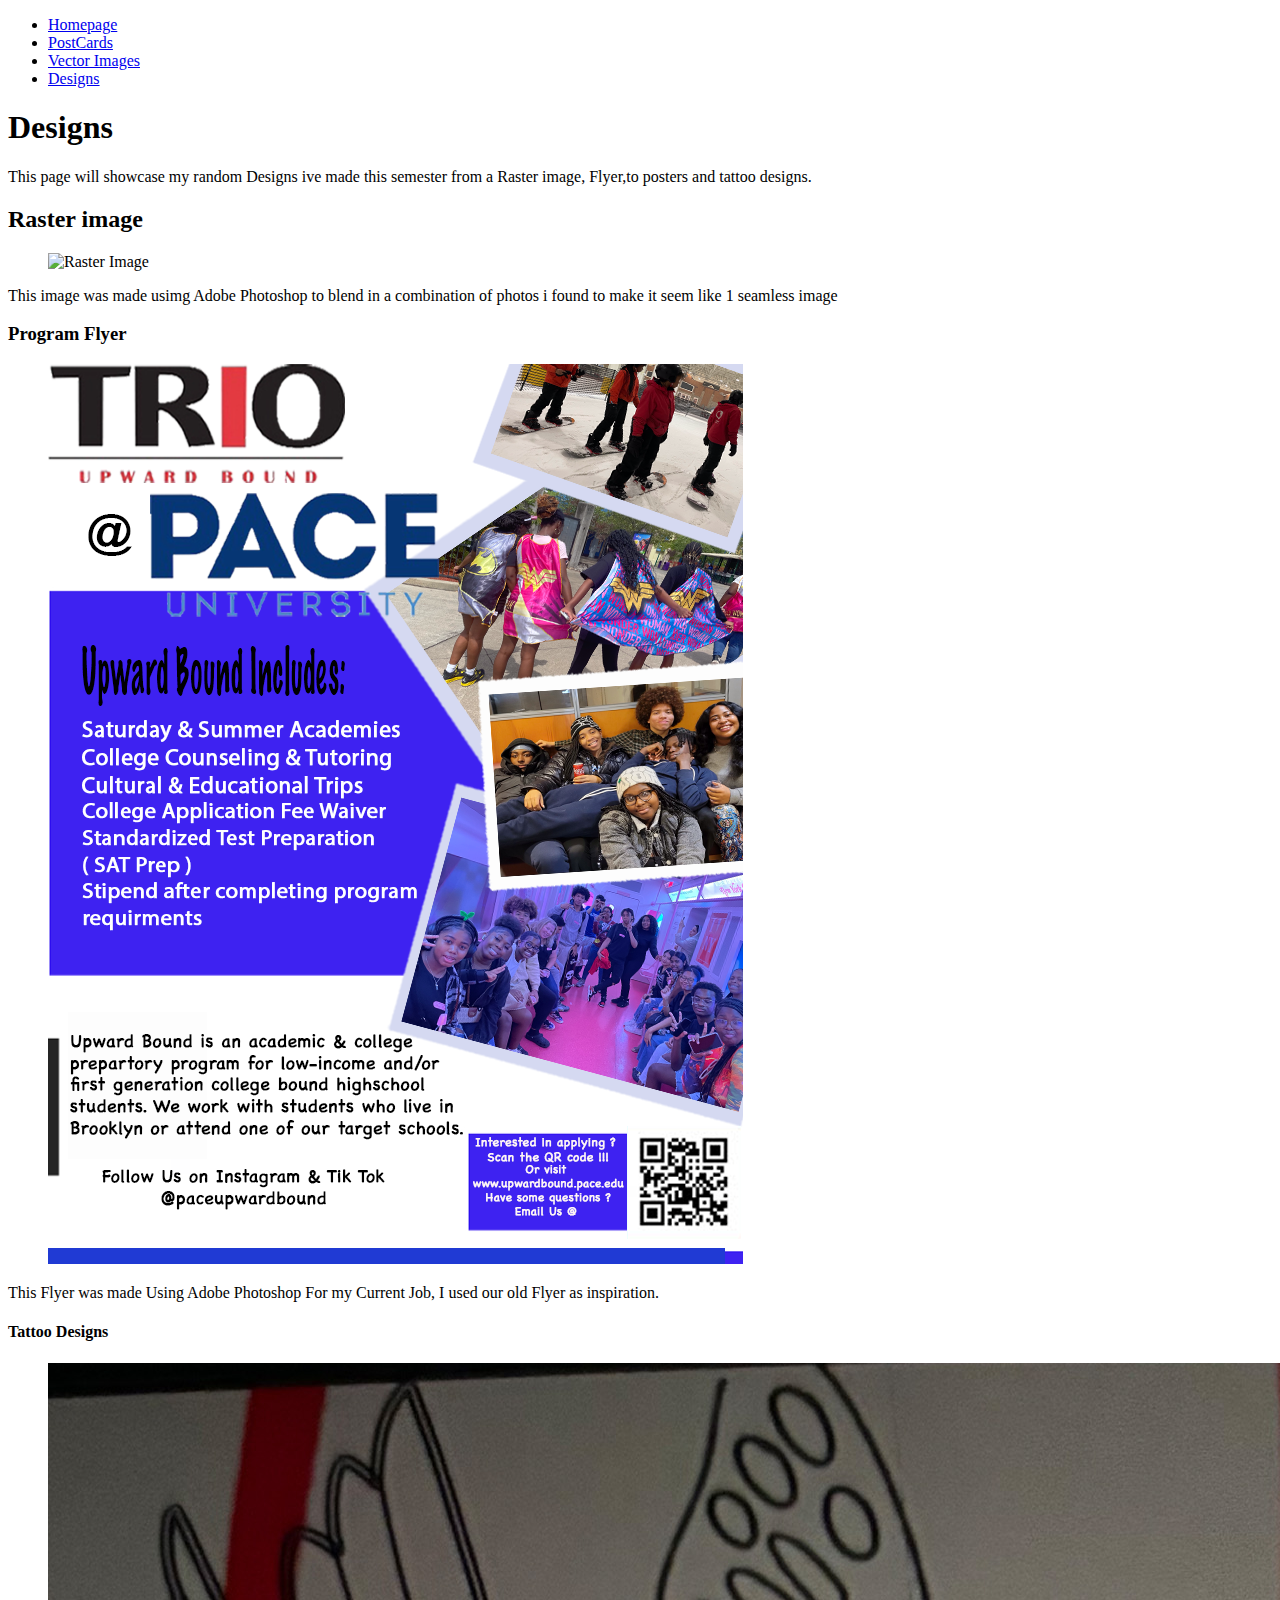
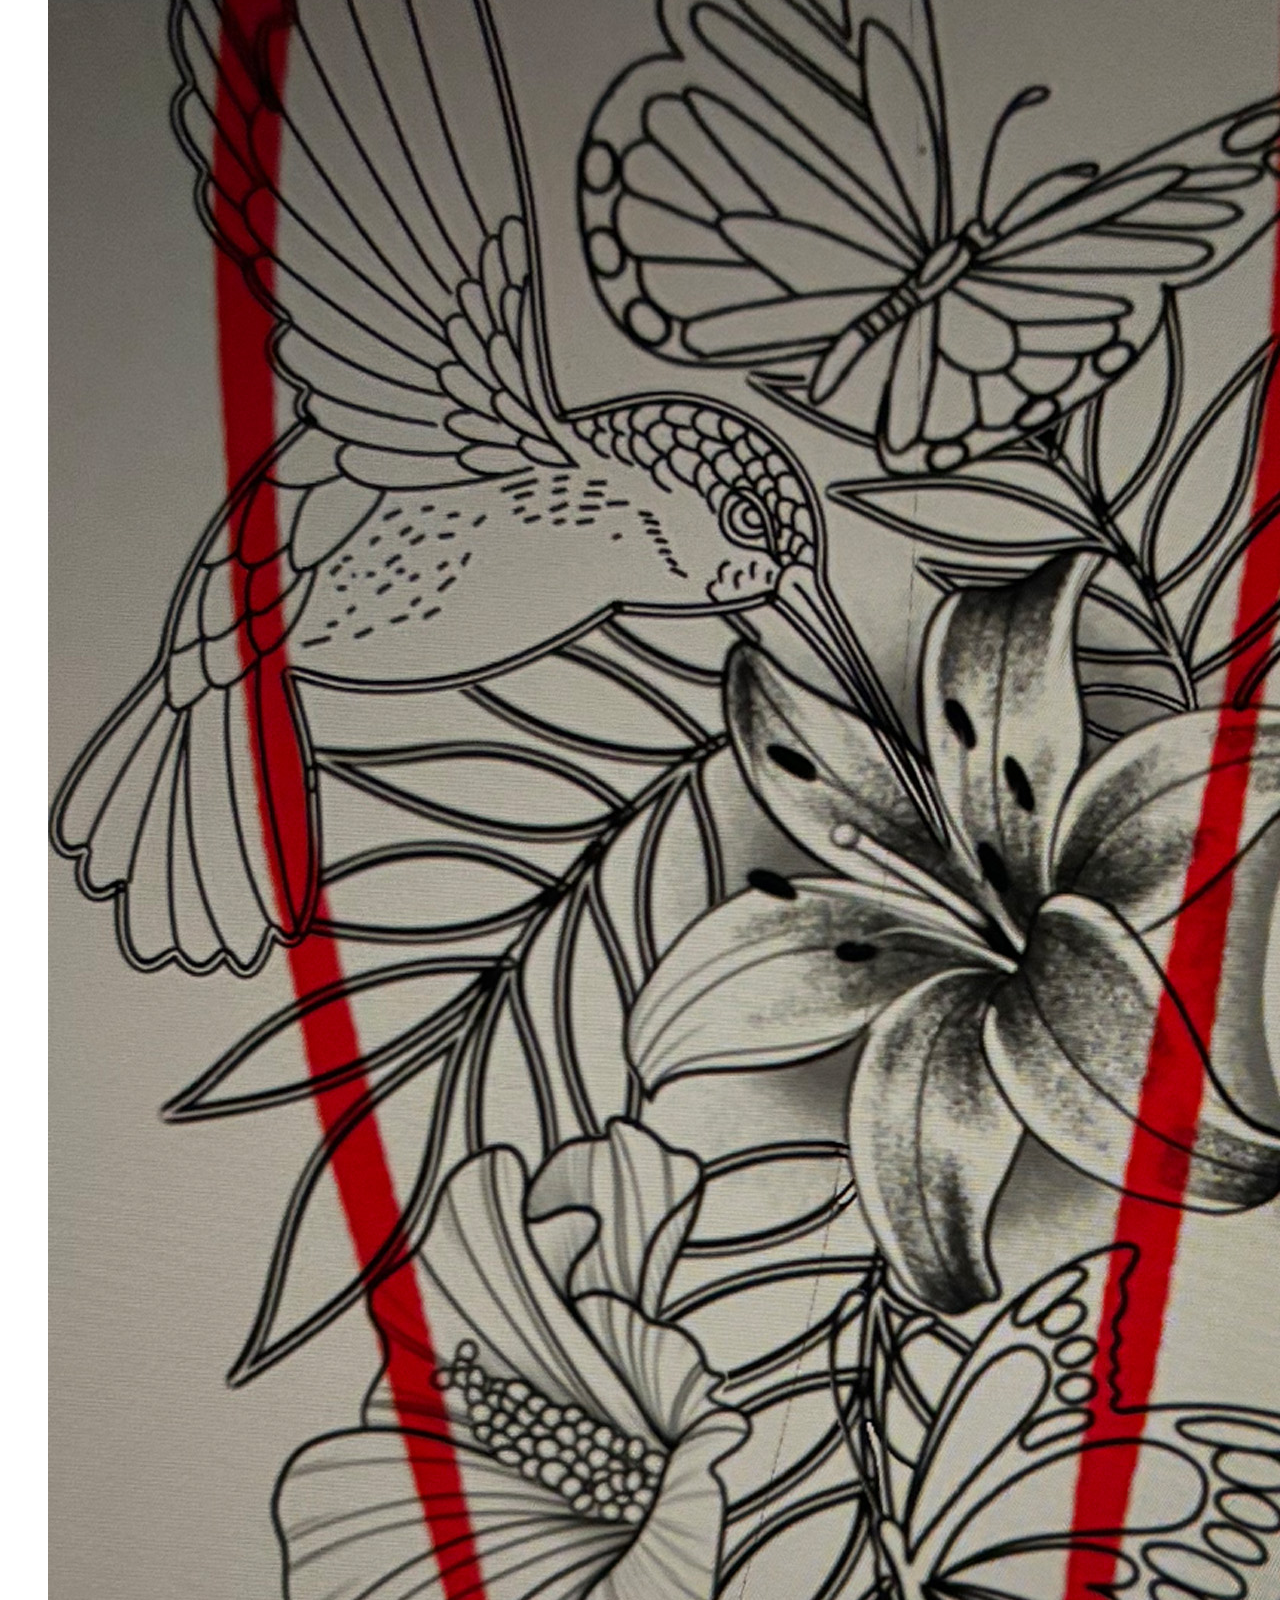
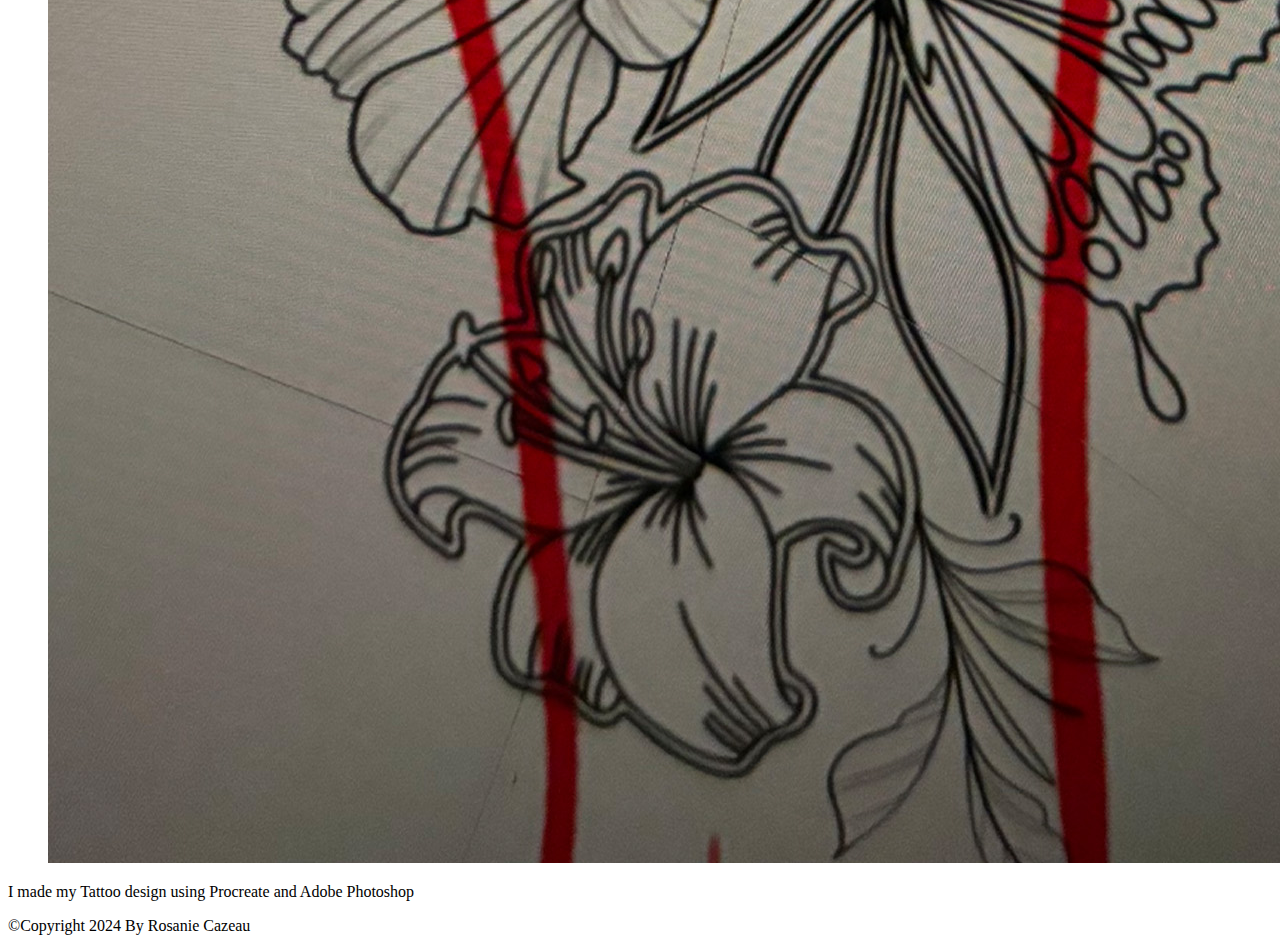
==== Designs.html @ 3b3b7008 "images added" ====
<!DOCTYPE html>
<html lang="en">
<head>
    <meta charset="UTF-8">
    <meta name="viewport" content="width=device-width, initial-scale=1.0">
    <link rel="stylesheet" href="style.css">
    <title>Designs</title>
   
</head>
<body>
    
    <header>
        
        <nav>
            <ul>
                <li><a href="index.html">Homepage</a></li>
                <li><a href="PostCards.html">PostCards</a></li>
                <li><a href="VectorImg.html">Vector Images</a></li>
                <li><a href="Designs.html">Designs</a></li>
                
            </ul>
        </nav>
        <h1>Designs</h1>
    </header>
    <p>This page will showcase my random Designs ive made this semester from a Raster image, Flyer,to posters and tattoo designs.  </p>
    <main>
        <h2>Raster image</h2>
        <figure >
        <img src="images/raster image .png" alt="Raster Image">
    </figure>
    <p>This image was made usimg Adobe Photoshop to blend in a combination of photos i found to make it seem like 1 seamless image</p>


    

        <h3>Program Flyer</h3>
        <figure >
        <img src="images/trio flyer.png" alt="Flyer">
    </figure>
    <p>This Flyer was made Using Adobe Photoshop For my Current Job, I used our old Flyer as inspiration.</p>
<h4>Tattoo Designs</h4>
    <figure >
        <img src="images/Tattoo design.jpg" alt="tattoo designs">
       
    </figure>
<p>I made my Tattoo design using Procreate and Adobe Photoshop </p>

       
    </main>
    <footer>
        <p>&copy;Copyright 2024 By Rosanie Cazeau</p>
    </footer>
   
</body>
</html>
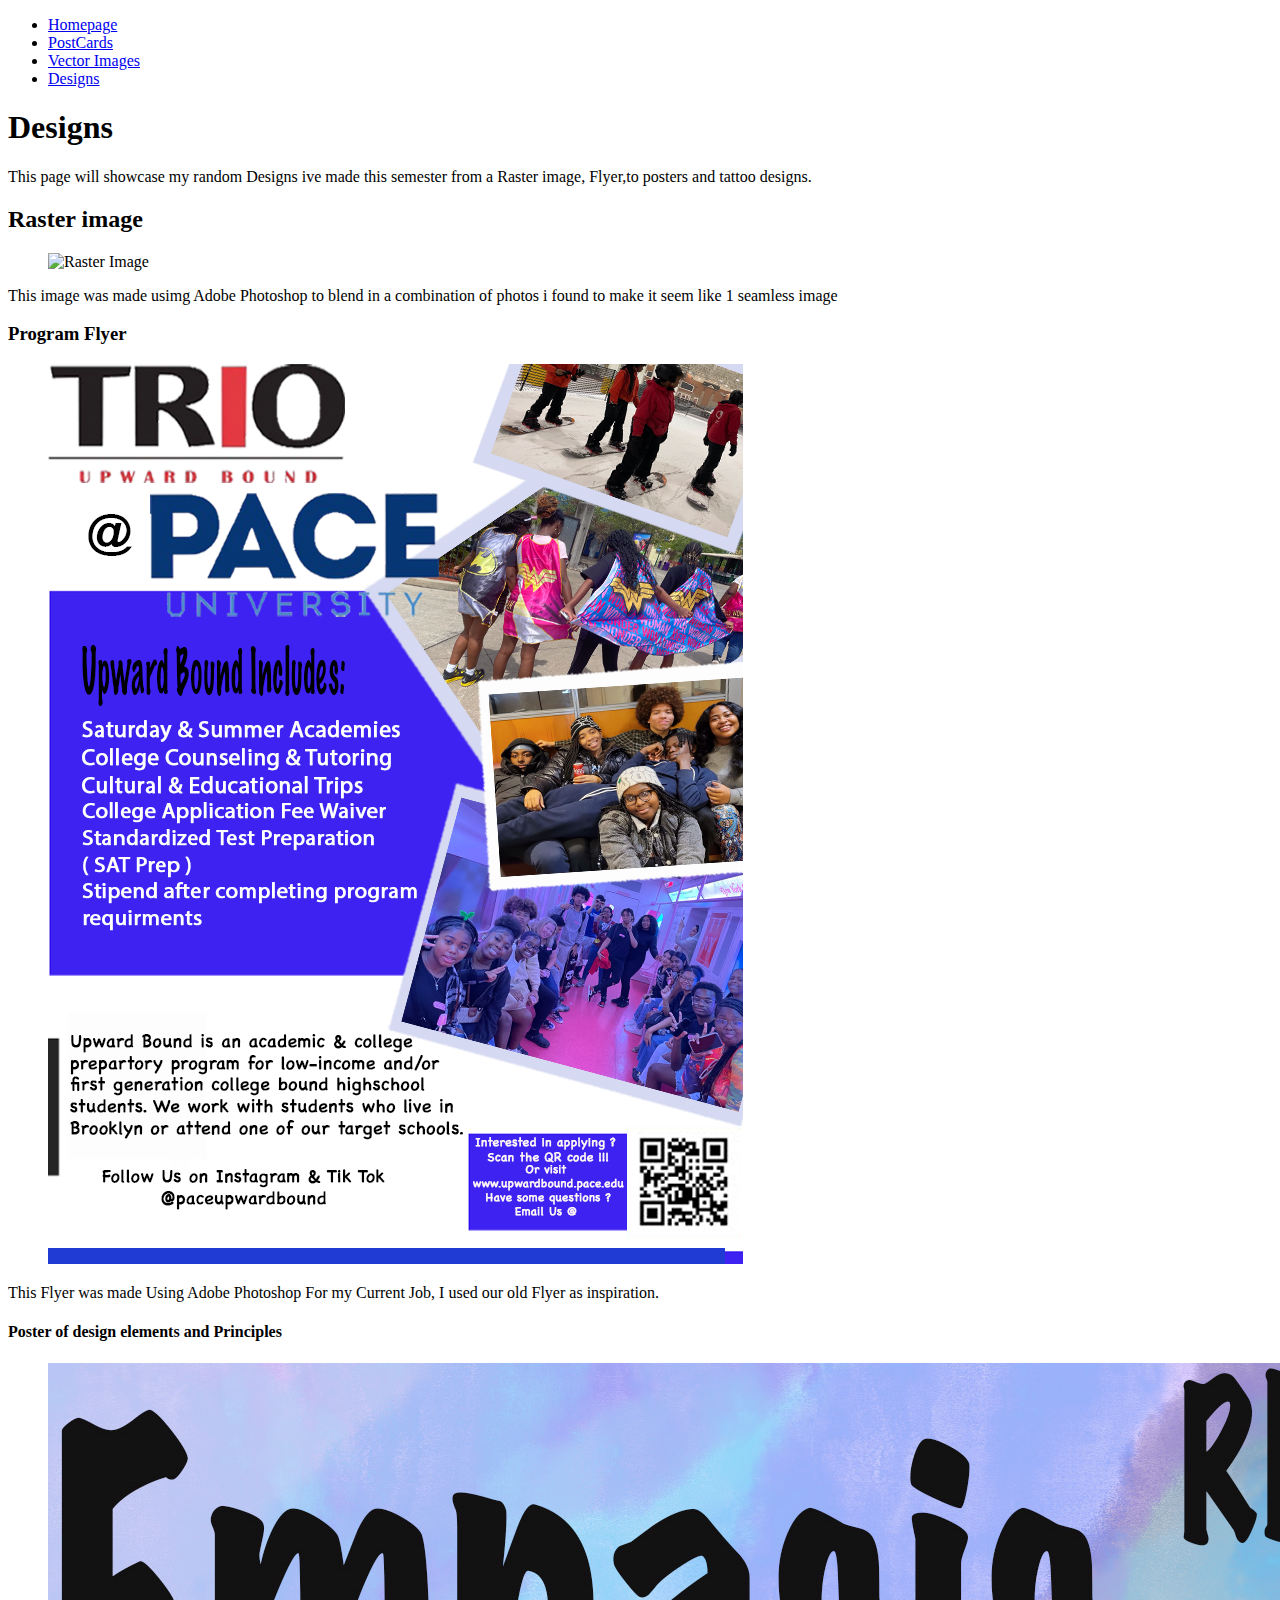
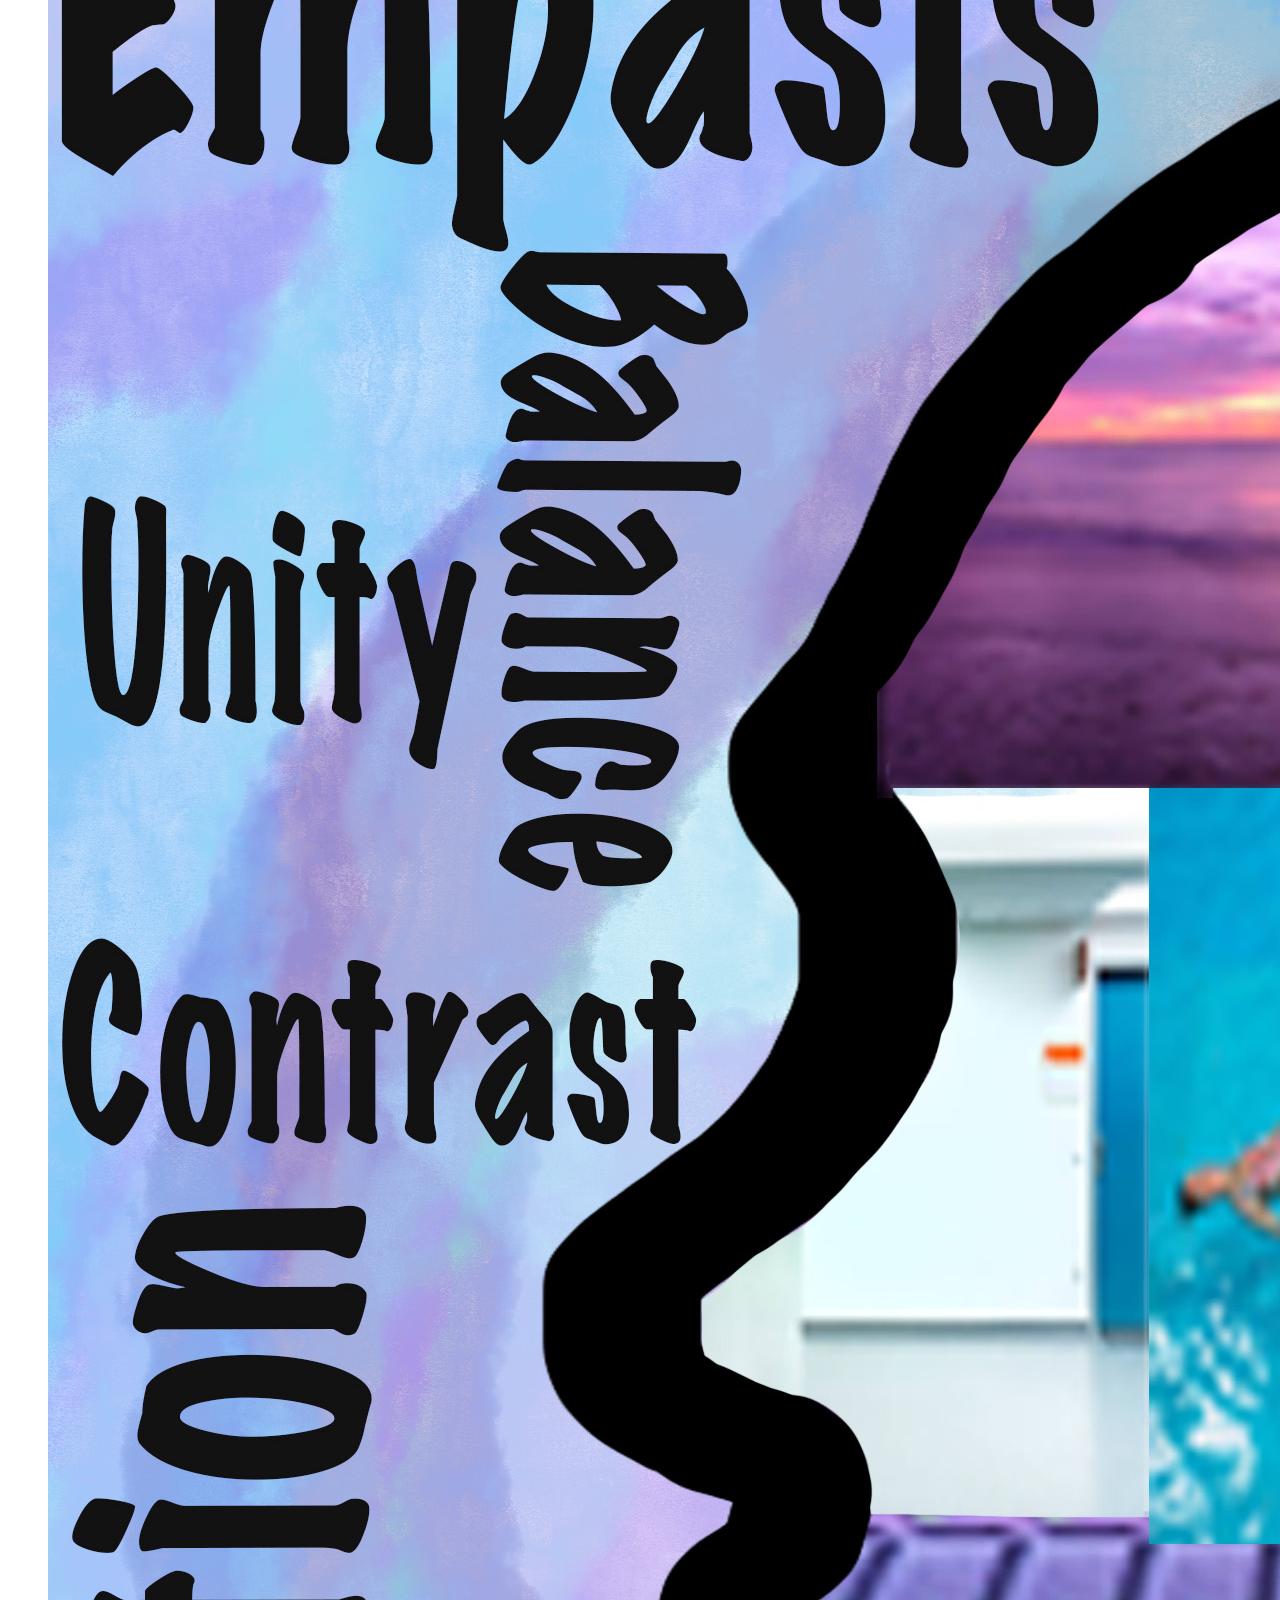
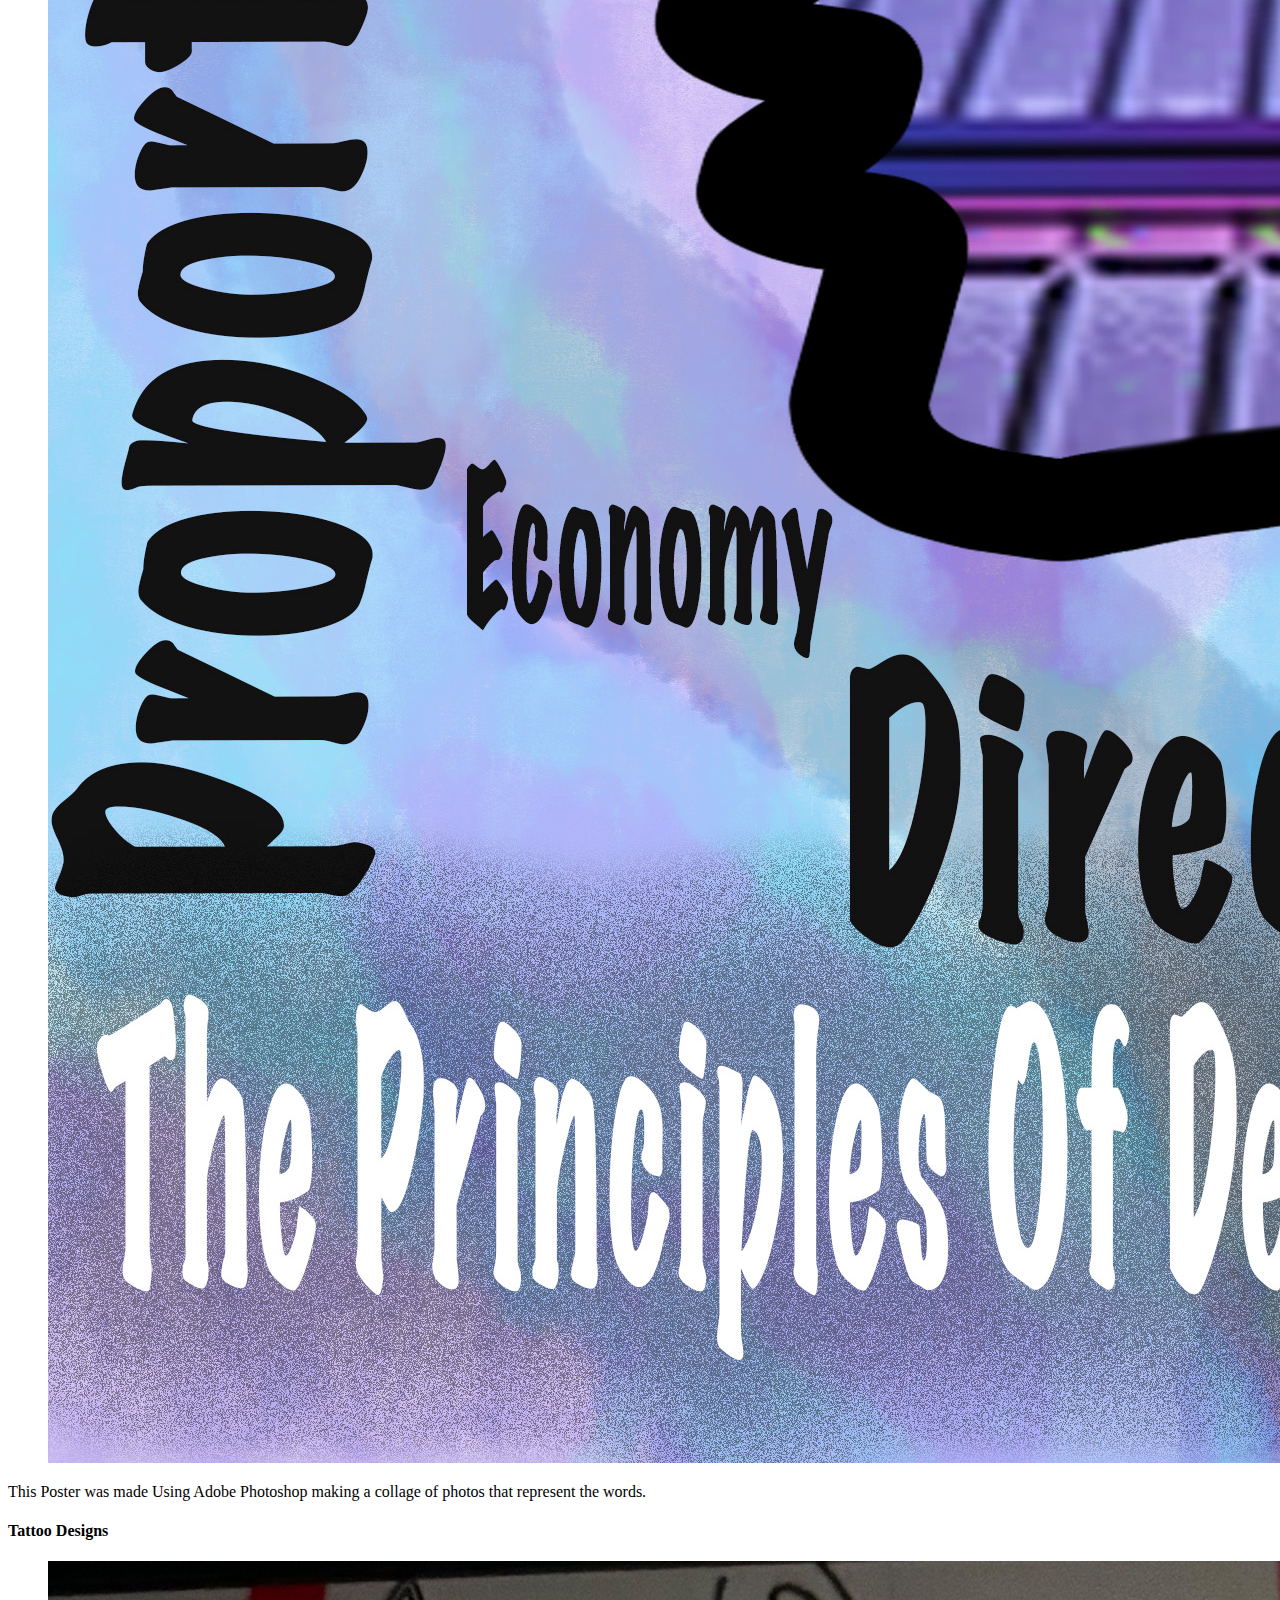
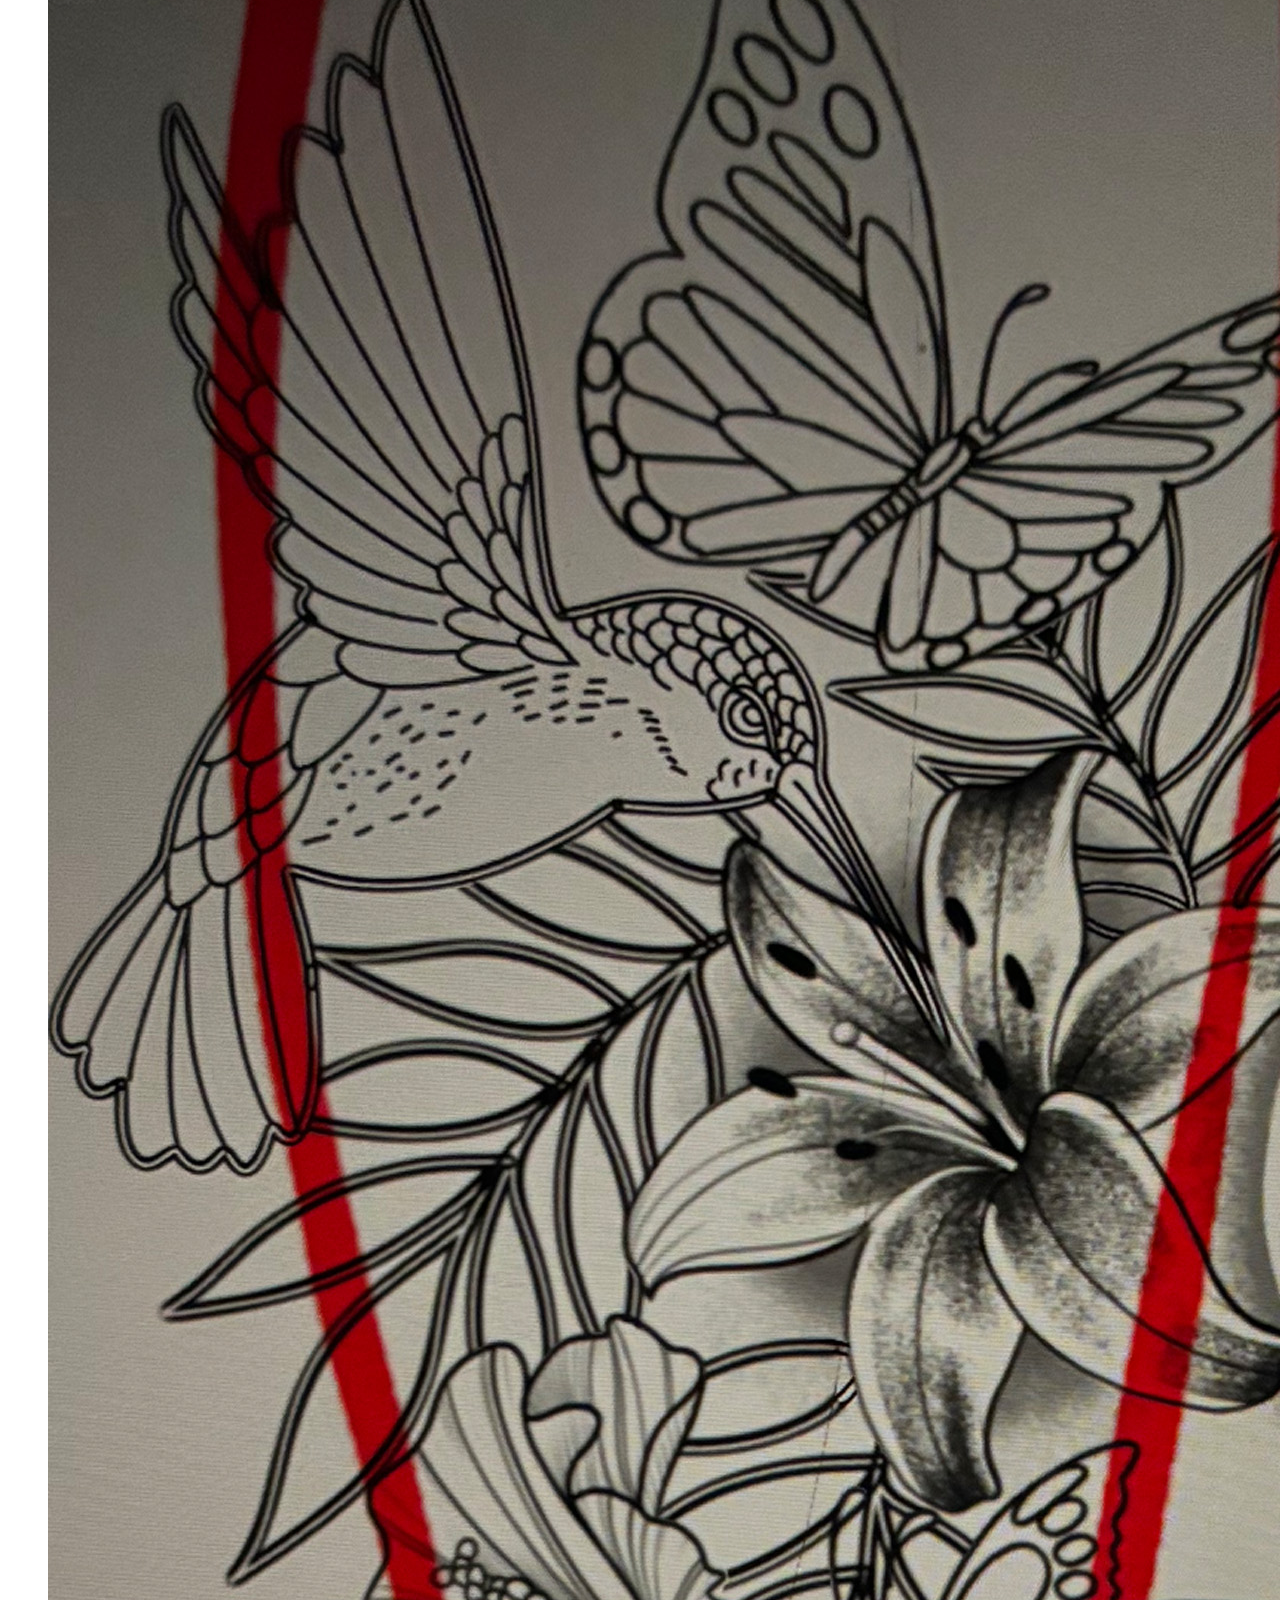
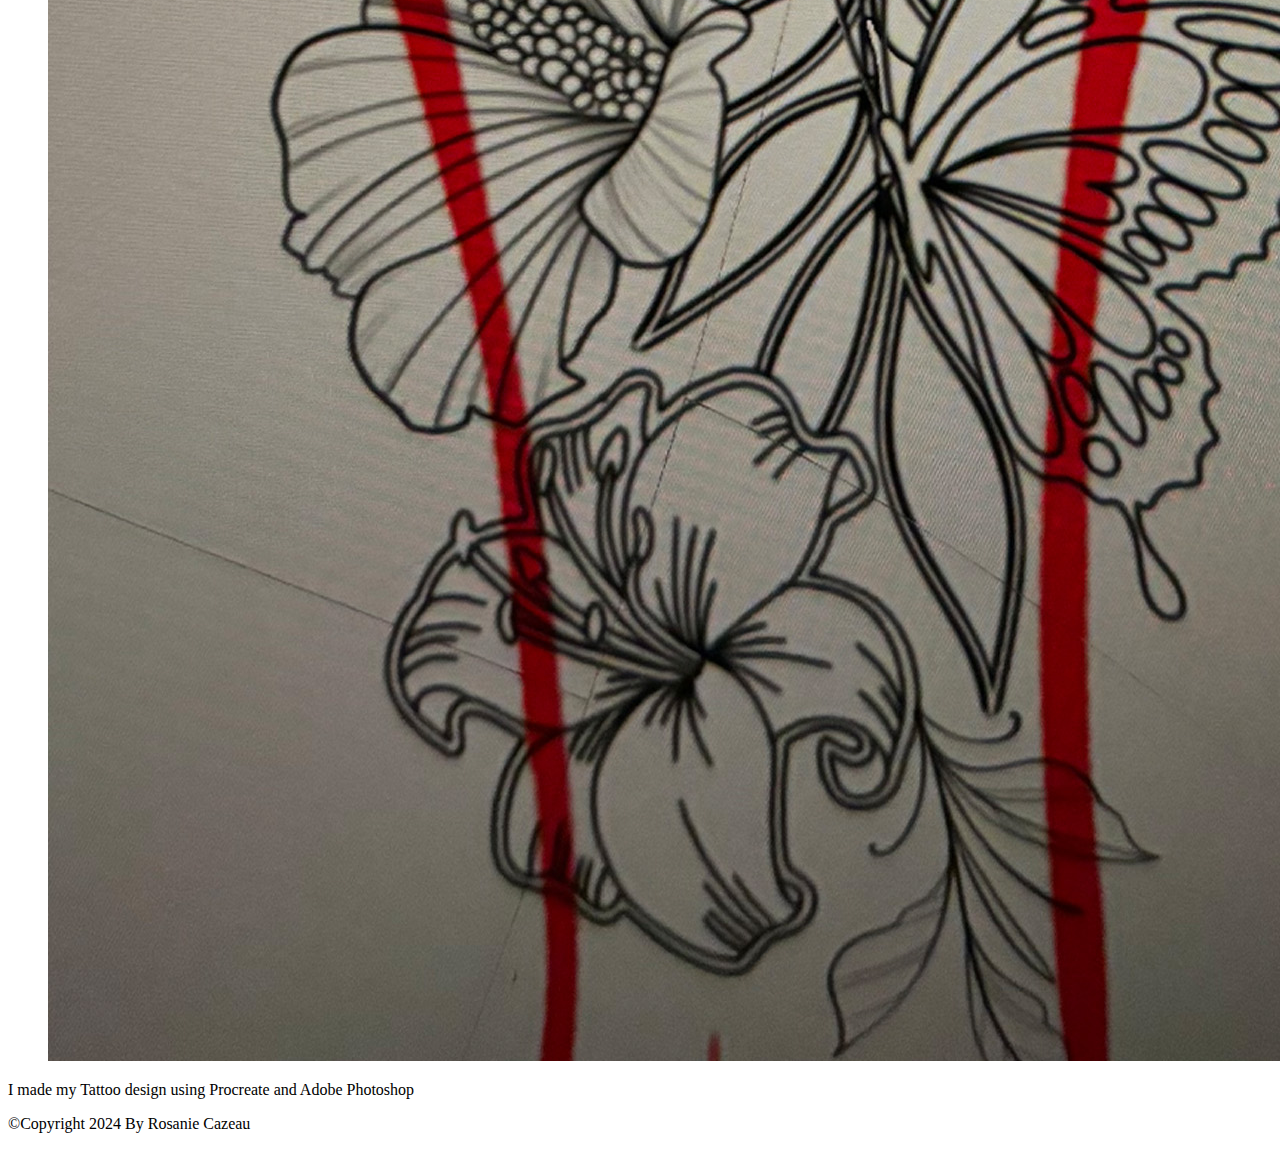
==== commit f56c04a1: "added poster photo" ====
--- a/Designs.html
+++ b/Designs.html
@@ -30,14 +30,19 @@
     </figure>
     <p>This image was made usimg Adobe Photoshop to blend in a combination of photos i found to make it seem like 1 seamless image</p>
 
+    <h3>Program Flyer</h3>
+    <figure >
+    <img src="images/trio flyer.png" alt="Flyer">
+</figure>
+<p>This Flyer was made Using Adobe Photoshop For my Current Job, I used our old Flyer as inspiration.</p>
 
-    
 
-        <h3>Program Flyer</h3>
+
+        <h4>Poster of design elements and Principles</h4>
         <figure >
-        <img src="images/trio flyer.png" alt="Flyer">
+        <img src="images/poster assignmnt.jpg" alt="Poster">
     </figure>
-    <p>This Flyer was made Using Adobe Photoshop For my Current Job, I used our old Flyer as inspiration.</p>
+    <p>This Poster was made Using Adobe Photoshop making a collage of photos that represent the words.</p>
 <h4>Tattoo Designs</h4>
     <figure >
         <img src="images/Tattoo design.jpg" alt="tattoo designs">
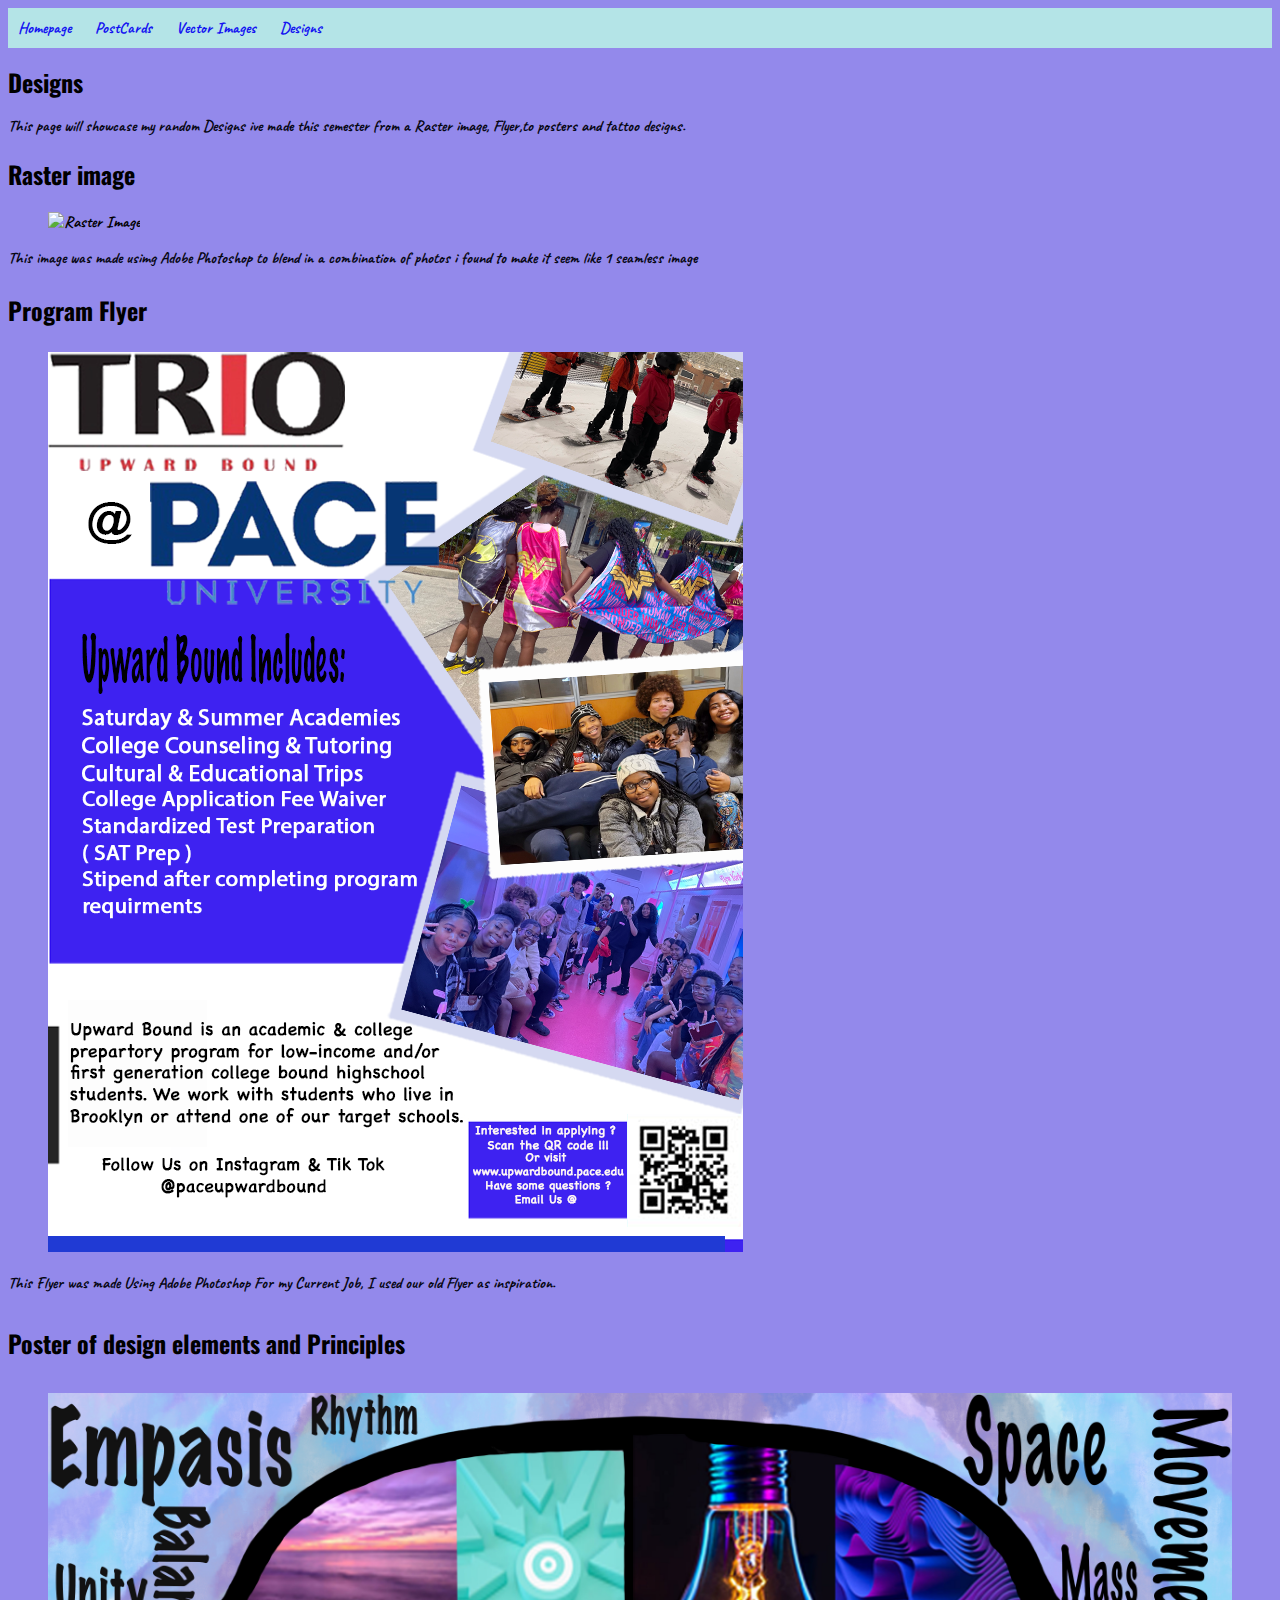
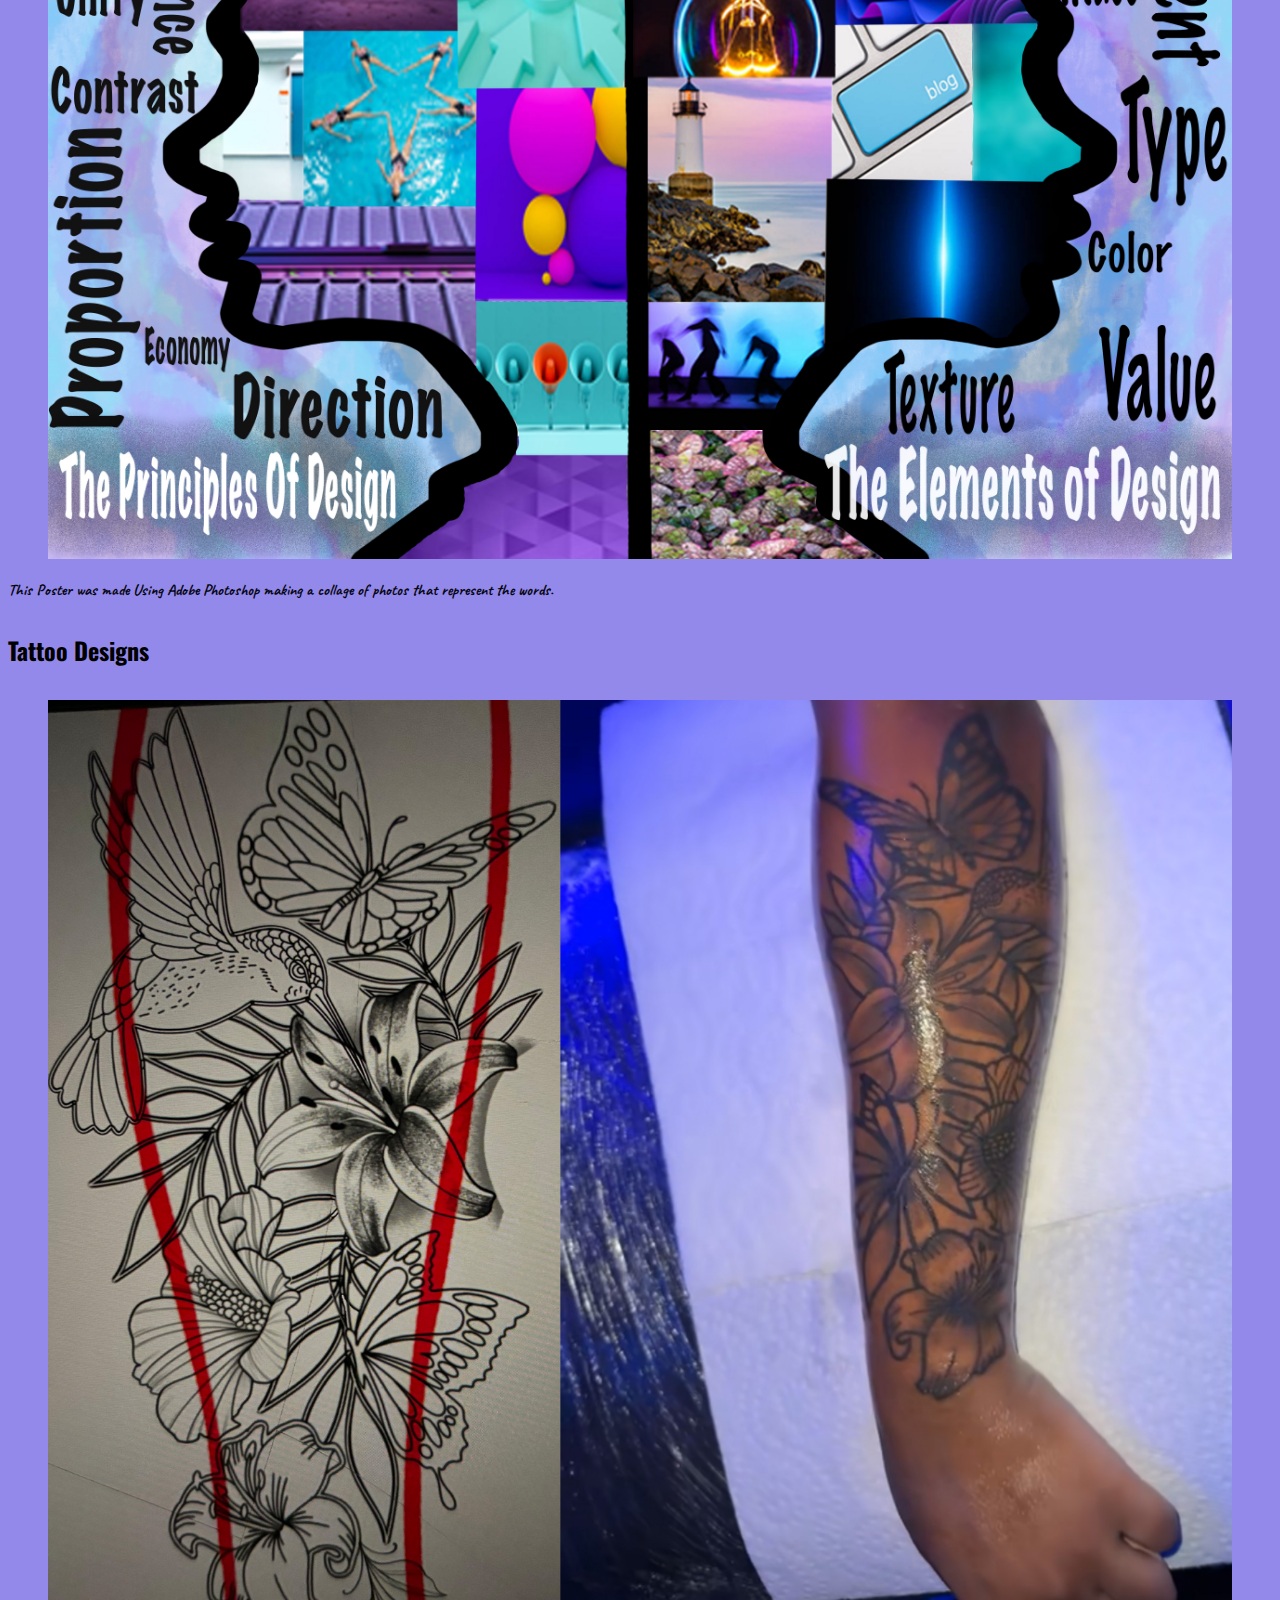
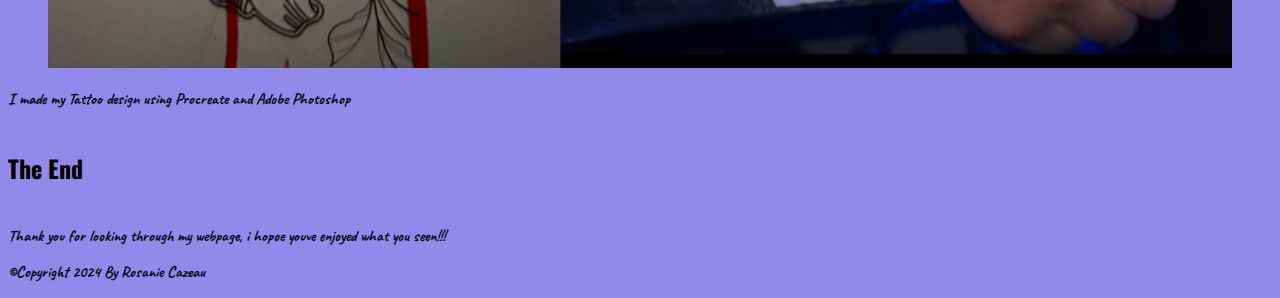
==== commit 0be40866: "updated audio" ====
--- a/Designs.html
+++ b/Designs.html
@@ -50,7 +50,8 @@
     </figure>
 <p>I made my Tattoo design using Procreate and Adobe Photoshop </p>
 
-       
+   <h5> The End </h5>    
+   <p>Thank you for looking through my webpage, i hopoe youve enjoyed what you seen!!!</p>
     </main>
     <footer>
         <p>&copy;Copyright 2024 By Rosanie Cazeau</p>
--- a/style.css
+++ b/style.css
@@ -0,0 +1,114 @@
+@import url('https://fonts.googleapis.com/css2?family=Caveat:wght@400..700&family=Oswald:wght@200..700&family=Playwrite+CO+Guides&display=swap');
+html{
+    font-size: 100%;
+ }
+ body{
+    font-family: "Caveat", cursive;
+    
+    font-weight: 700;
+  font-style: normal;
+   
+ 
+ 
+ }
+ h1,h2,h3,h4,h5,h6{
+    /* Here you can set the font-family for your headings */
+    font-family: "Oswald", sans-serif;
+   font-size: x-large;
+       
+      
+ }
+ 
+ p{
+    color: 
+  rgb(7, 7, 20);
+  }
+  body{
+    background-color: 
+  #9389eb;
+  }
+ /*  ------------------------------------------------------
+    HYPERLINK STYLING
+    Change the colors here to match the colors you want for your site.
+    ------------------------------------------------------ */
+ a{
+    color: #1313f1;
+    text-decoration: none;
+    border-bottom: 1px solid #1313f1;
+ }
+ a:hover{
+    color: #0fa4df;
+    border-bottom: 3px solid #0fa4df;
+ }
+ a:visited{
+    color: #1313f1;
+    border-bottom: 1px solid #1313f1;
+ }
+ 
+ html{
+    font-size: 100%;
+  }
+  body{ font-size: medium;}
+ /*  ------------------------------------------------------
+    NAVIGATION STYLING
+    This turns an unordered list in the nav element to a horizontal menu
+    It also sets the color for the navigation.
+    ------------------------------------------------------ */
+ nav{
+    background-color: #b4e4e7;
+    padding: 10px;
+ }
+    nav ul{
+    margin: 0;
+    padding: 0;
+ }
+ nav li
+ {
+    display: inline; /* brings nav elements up next to each other */
+    list-style-type: none; /* removes the bullet points */
+    padding-right: 20px; /* spaces them out from each other. Adjust to suit your needs */
+ }
+ /* Change this to whatever color you want your nav and visited nav links to be */
+ nav li a{
+    color: #1313f1;
+    border-bottom: none;
+ }
+ nav li a:visited{
+    color: #1313f1;
+   
+ }
+ 
+ 
+ /*  ------------------------------------------------------
+    MEDIA STYLING
+    These styles affect how images and audio look on the page.
+    ------------------------------------------------------ */
+ /* Responsive Image Base */
+ img,video{
+    max-width: 100%;
+    height: auto;
+ }
+ 
+ 
+ /* Styling for video embeded with iframe */
+ .videoWrapper {
+    position: relative;
+    padding-top: 25px;
+    height: 0;
+    clear:both;
+    outline:1px solid red;
+  }
+   .videoWrapper.ratio-16-9{
+      padding-bottom: 56.25%; /* 16:9 */
+  }
+   .videoWrapper.ratio-4-3{
+      padding-bottom: 75%; /* 4:3 */
+  }
+   .videoWrapper iframe {
+    position: absolute;
+    top: 0;
+    left: 0;
+    width: 100%;
+    height: 100%;
+  }
+ 